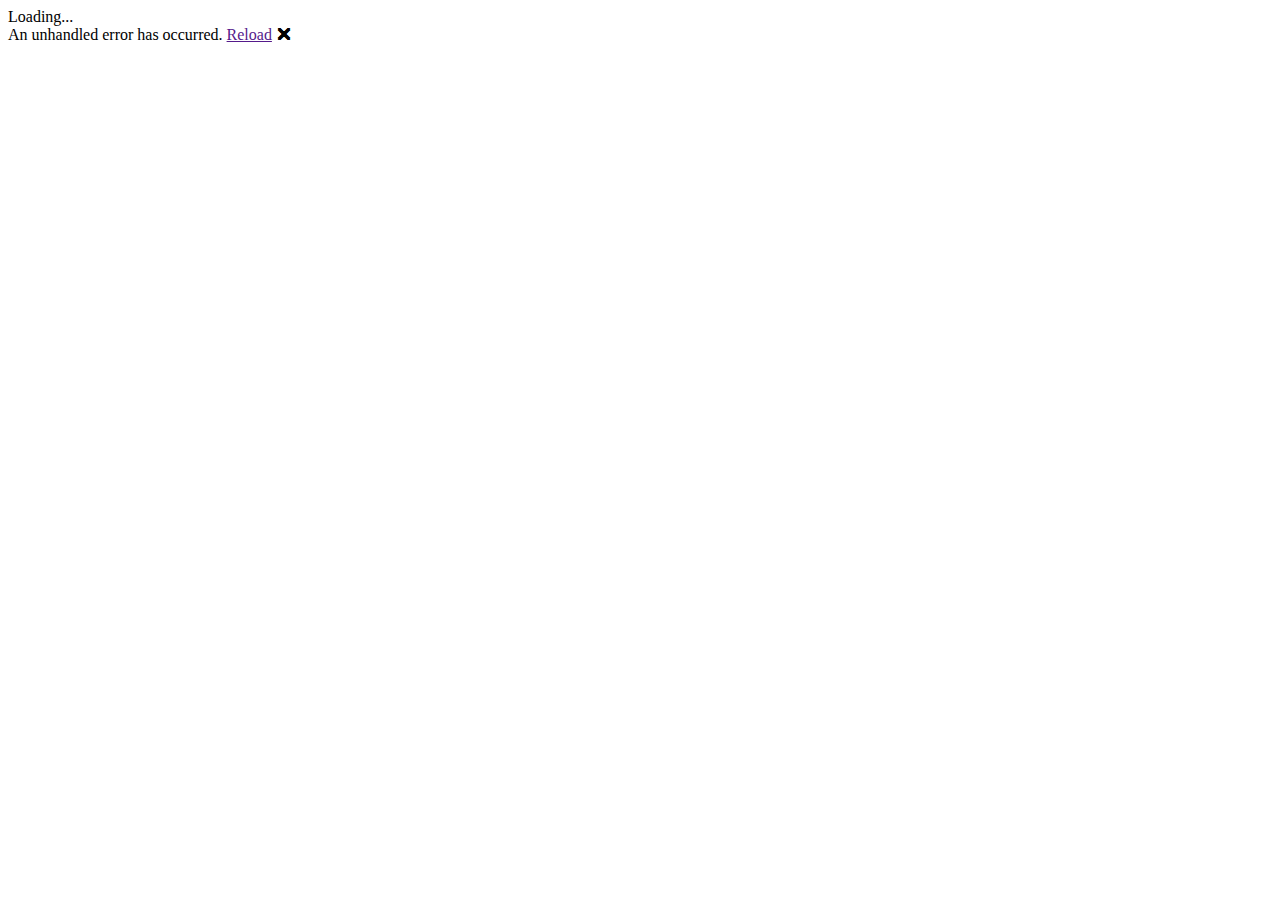
==== BlazorScheduleNotifier/wwwroot/index.html @ f599b0d7 "Initial commit" ====
<!DOCTYPE html>
<html lang="en">

<head>
    <meta charset="utf-8" />
    <meta name="viewport" content="width=device-width, initial-scale=1.0, maximum-scale=1.0, user-scalable=no" />
    <title>BlazorScheduleNotifier</title>
    <base href="/" />
    <link href="css/bootstrap/bootstrap.min.css" rel="stylesheet" />
    <link href="css/app.css" rel="stylesheet" />
    <link href="BlazorScheduleNotifier.styles.css" rel="stylesheet" />
    <link href="manifest.json" rel="manifest" />
    <link rel="apple-touch-icon" sizes="512x512" href="icon-512.png" />
    <link rel="apple-touch-icon" sizes="192x192" href="icon-192.png" />
</head>

<body>
    <div id="app">Loading...</div>

    <div id="blazor-error-ui">
        An unhandled error has occurred.
        <a href="" class="reload">Reload</a>
        <a class="dismiss">🗙</a>
    </div>
    <script src="_framework/blazor.webassembly.js"></script>
    <script>navigator.serviceWorker.register('service-worker.js');</script>
</body>

</html>
---- BlazorScheduleNotifier/wwwroot/css/app.css ----
﻿@import url('open-iconic/font/css/open-iconic-bootstrap.min.css');

html, body {
    font-family: 'Helvetica Neue', Helvetica, Arial, sans-serif;
}

h1:focus {
    outline: none;
}

a, .btn-link {
    color: #0071c1;
}

.btn-primary {
    color: #fff;
    background-color: #1b6ec2;
    border-color: #1861ac;
}

.content {
    padding-top: 1.1rem;
}

.valid.modified:not([type=checkbox]) {
    outline: 1px solid #26b050;
}

.invalid {
    outline: 1px solid red;
}

.validation-message {
    color: red;
}

#blazor-error-ui {
    background: lightyellow;
    bottom: 0;
    box-shadow: 0 -1px 2px rgba(0, 0, 0, 0.2);
    display: none;
    left: 0;
    padding: 0.6rem 1.25rem 0.7rem 1.25rem;
    position: fixed;
    width: 100%;
    z-index: 1000;
}

    #blazor-error-ui .dismiss {
        cursor: pointer;
        position: absolute;
        right: 0.75rem;
        top: 0.5rem;
    }

.blazor-error-boundary {
    background: url([data-uri]) no-repeat 1rem/1.8rem, #b32121;
    padding: 1rem 1rem 1rem 3.7rem;
    color: white;
}

    .blazor-error-boundary::after {
        content: "An error has occurred."
    }
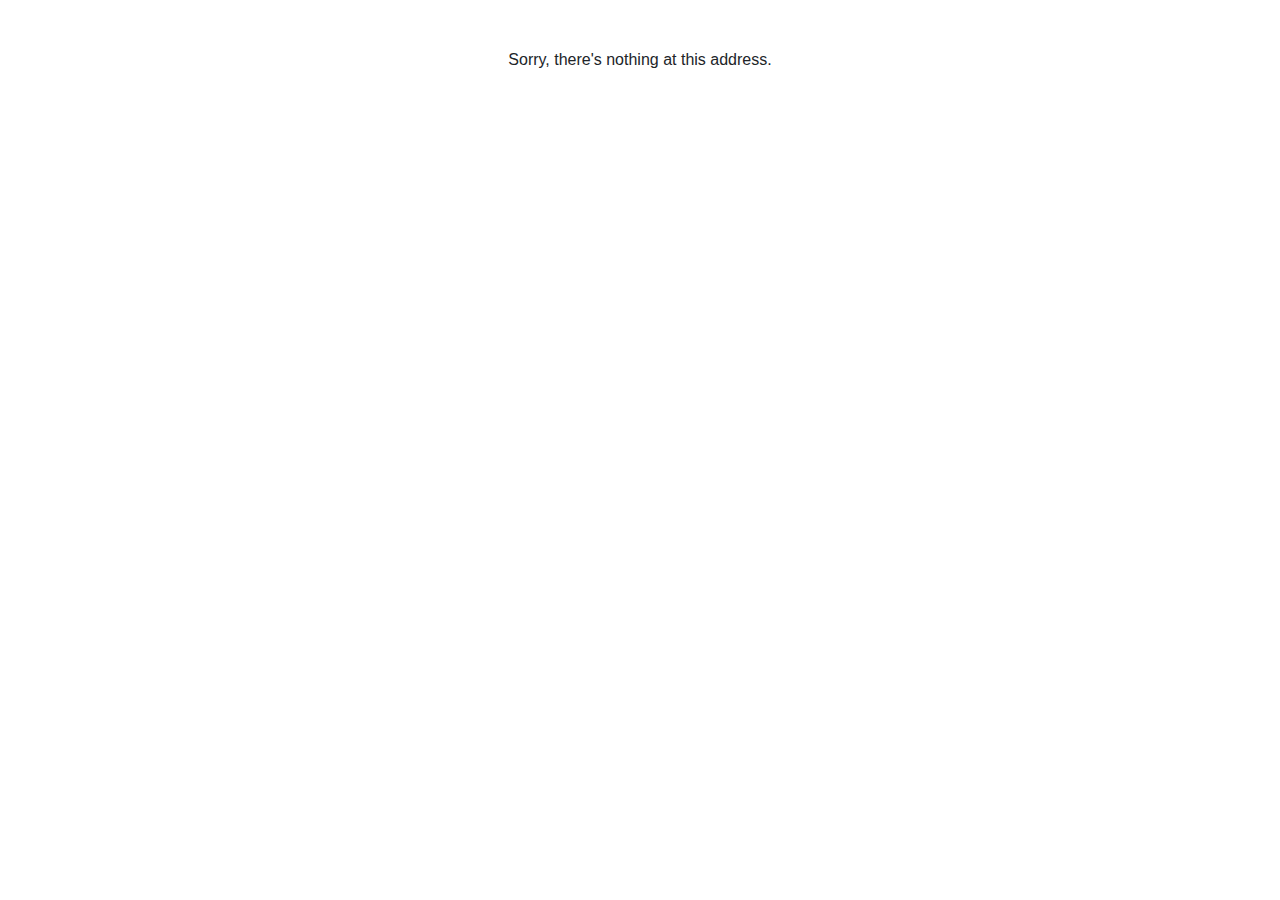
==== commit a17cdb89: "Change icons; Save selected queues" ====
--- a/BlazorScheduleNotifier/wwwroot/index.html
+++ b/BlazorScheduleNotifier/wwwroot/index.html
@@ -15,11 +15,11 @@
 </head>
 
 <body>
-    <div id="app">Loading...</div>
+    <div id="app" class="text-center">Завантаження...</div>
 
     <div id="blazor-error-ui">
-        An unhandled error has occurred.
-        <a href="" class="reload">Reload</a>
+        Упс. Виникла неочікувана помилка
+        <a href="" class="reload">Перезагрузити</a>
         <a class="dismiss">🗙</a>
     </div>
     <script src="_framework/blazor.webassembly.js"></script>
